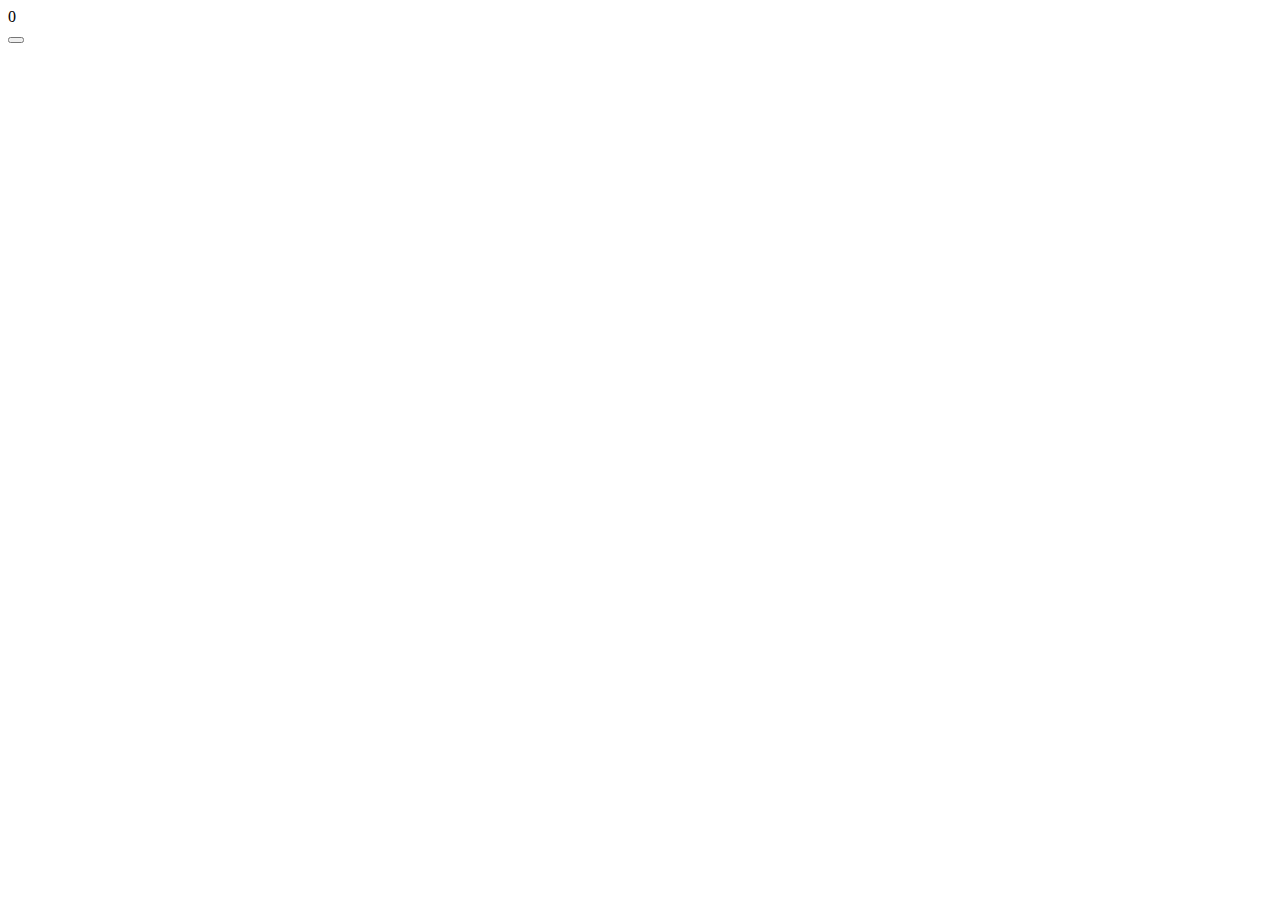
==== index v2.html @ 7a64db0f "Primeiro commit Version 2" ====
<!DOCTYPE html>
<html lang="pt">

<head>
    <meta charset="UTF-8">

    <title>Calculadora 2.0</title>

    <link rel="stylesheet" href="">

    <style>

    </style>

</head>

<body>

    <div class=”calculator”>

        <div class=”calculator__display”>0</div>

        <div class=”calculator__keys”> 
            <button></button>
        
        </div>

    </div>

    <script src=""></script>

</body>

</html>
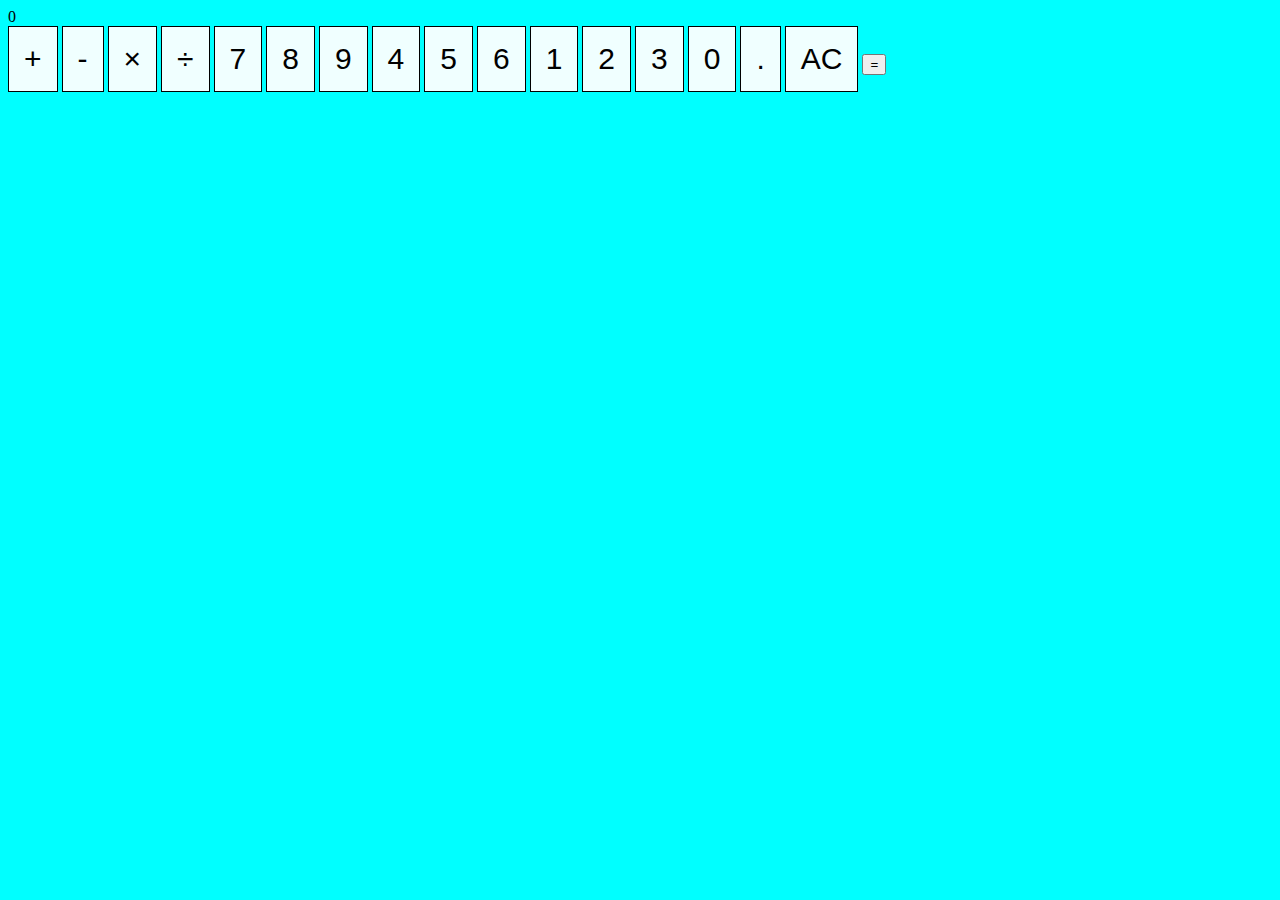
==== commit 113dfd7c: "Mudanças em V2" ====
--- a/index v2.html
+++ b/index v2.html
@@ -6,7 +6,7 @@
 
     <title>Calculadora 2.0</title>
 
-    <link rel="stylesheet" href="">
+    <link rel="stylesheet" href="styles v2.css">
 
     <style>
 
@@ -21,13 +21,31 @@
         <div class=”calculator__display”>0</div>
 
         <div class=”calculator__keys”> 
-            <button></button>
-        
+            <button class="key--operator button_key" data-action="add">+</button>
+            <button class="key--operator button_key" data-action="add">-</button>
+            <button class="key--operator button_key" data-action="add">×</button>
+            <button class="key--operator button_key" data-action="add">÷</button>
+
+            <button class="button_key">7</button>
+            <button class="button_key">8</button>
+            <button class="button_key">9</button>
+            <button class="button_key">4</button>
+            <button class="button_key">5</button>
+            <button class="button_key">6</button>
+            <button class="button_key">1</button>
+            <button class="button_key">2</button>
+            <button class="button_key">3</button>
+            <button class="button_key">0</button>
+
+            <button class="button_key" data-action="decimal">.</button>
+            <button class="button_key" data-action="clear">AC</button>
+            <button class="key--equal" data-action="calculate">=</button>
+
         </div>
 
     </div>
 
-    <script src=""></script>
+    <script src="script v2.js"></script>
 
 </body>
 
--- a/styles v2.css
+++ b/styles v2.css
@@ -0,0 +1,18 @@
+.calculator__keys {
+    display: grid;
+    grid-template-columns: auto auto auto;
+    padding: 10px;
+    /*Other necessary CSS*/
+}
+
+.button_key {
+    background-color: azure;
+    border: 1px solid black;
+    padding: 15px;
+    font-size: 30px;
+    text-align: center;
+}
+
+body {
+    background-color: aqua;
+}